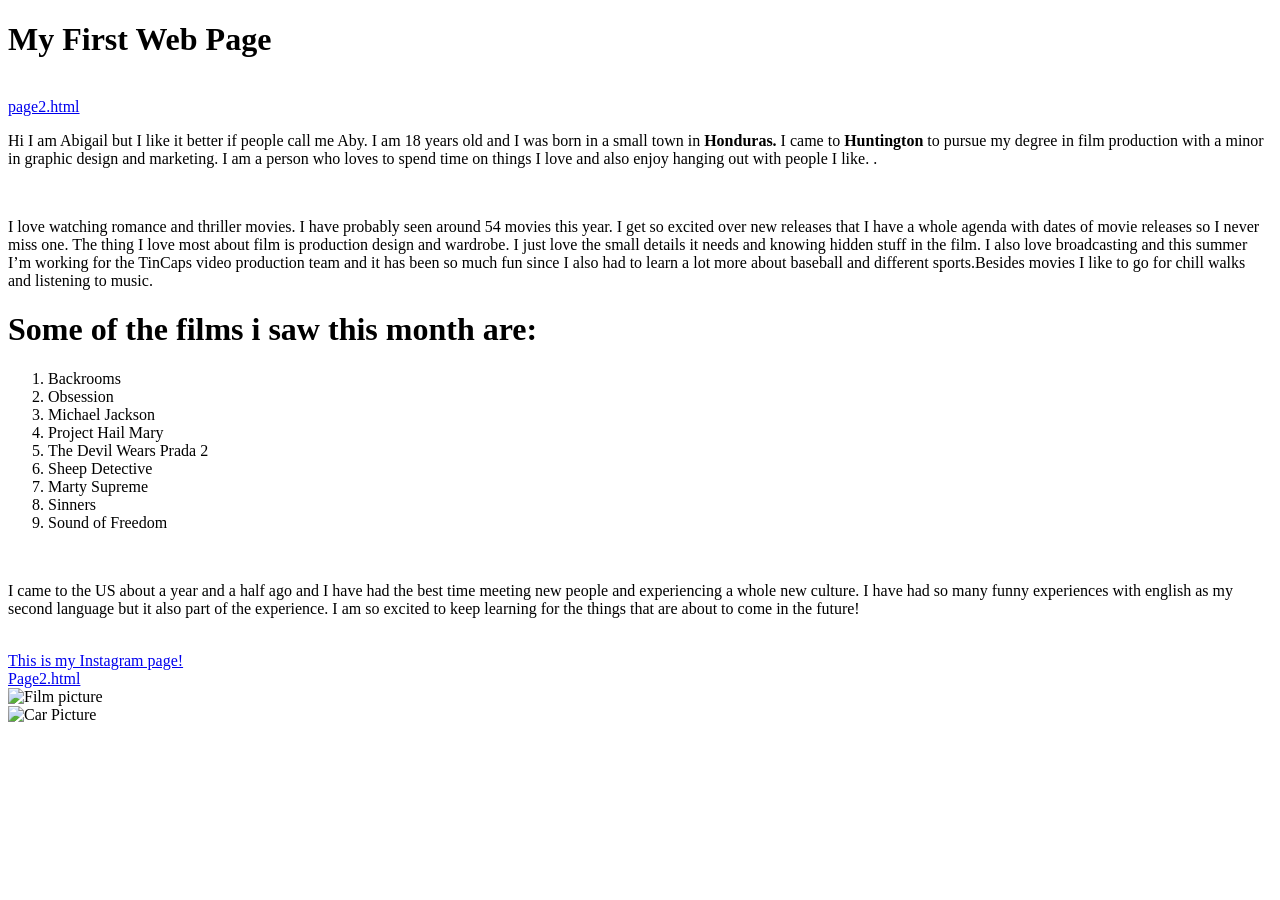
==== index.html @ f4c79141 "index.html" ====
<!DOCTYPE html>
<html>

<head>

  <title>index.html</title>

  <link href="style.css" rel="stylesheet" type="text/css" />



</head>

<body>

  <h1>My First Web Page</h1>

  <br>

  <a href="page2.html">page2.html</a>



  <p>Hi I am Abigail but I like it better if people call me Aby. I am 18 years old and I was born in a small town in
    <strong> Honduras.</strong> I came to <strong>Huntington </strong> to pursue my degree in film production with a
    minor in graphic design and marketing. I am a person who loves to spend time on things I love and also enjoy hanging
    out with people I like.

    . </p>


  <br>

  <p>I love watching romance and thriller movies. I have probably seen around 54 movies this year. I get so excited over
    new releases that I have a whole agenda with dates of movie releases so I never miss one. The thing I love most
    about film is production design and wardrobe. I just love the small details it needs and knowing hidden stuff in the
    film. I also love broadcasting and this summer I’m working for the TinCaps video production team and it has been so
    much fun since I also had to learn a lot more about baseball and different sports.Besides movies I like to go for
    chill walks and listening to music.
  </p>


  <h1>Some of the films i saw this month are: </h1>

  <ol>
    <li>Backrooms</li>
    <li>Obsession </li>
    <li>Michael Jackson</li>
    <li>Project Hail Mary</li>
    <li>The Devil Wears Prada 2</li>
    <li>Sheep Detective </li>
    <li>Marty Supreme</li>
    <li>Sinners</li>
    <li>Sound of Freedom</li>



  </ol>

  <br>

  <p> I came to the US about a year and a half ago and I have had the best time meeting new people and experiencing a
    whole new culture. I have had so many funny experiences with english as my second language but it also part of the
    experience. I am so excited to keep learning for the things that are about to come in the future!</p>

  <br>

  <a href=https://www.instagram.com/abyyymejia?igsh=M3ZoYmdoNDZmdG5k&utm_source=qr>This is my Instagram page!</a>

  <br>

  <a href="https://replit.com/@rizzatot/index2html">Page2.html</a>

  <br>



  <img src="my.picture.jpeg" alt="Film picture" width="300">

  <br>

  <img src="abi's.jpeg" alt="Car Picture" width="300" </body>


</html>
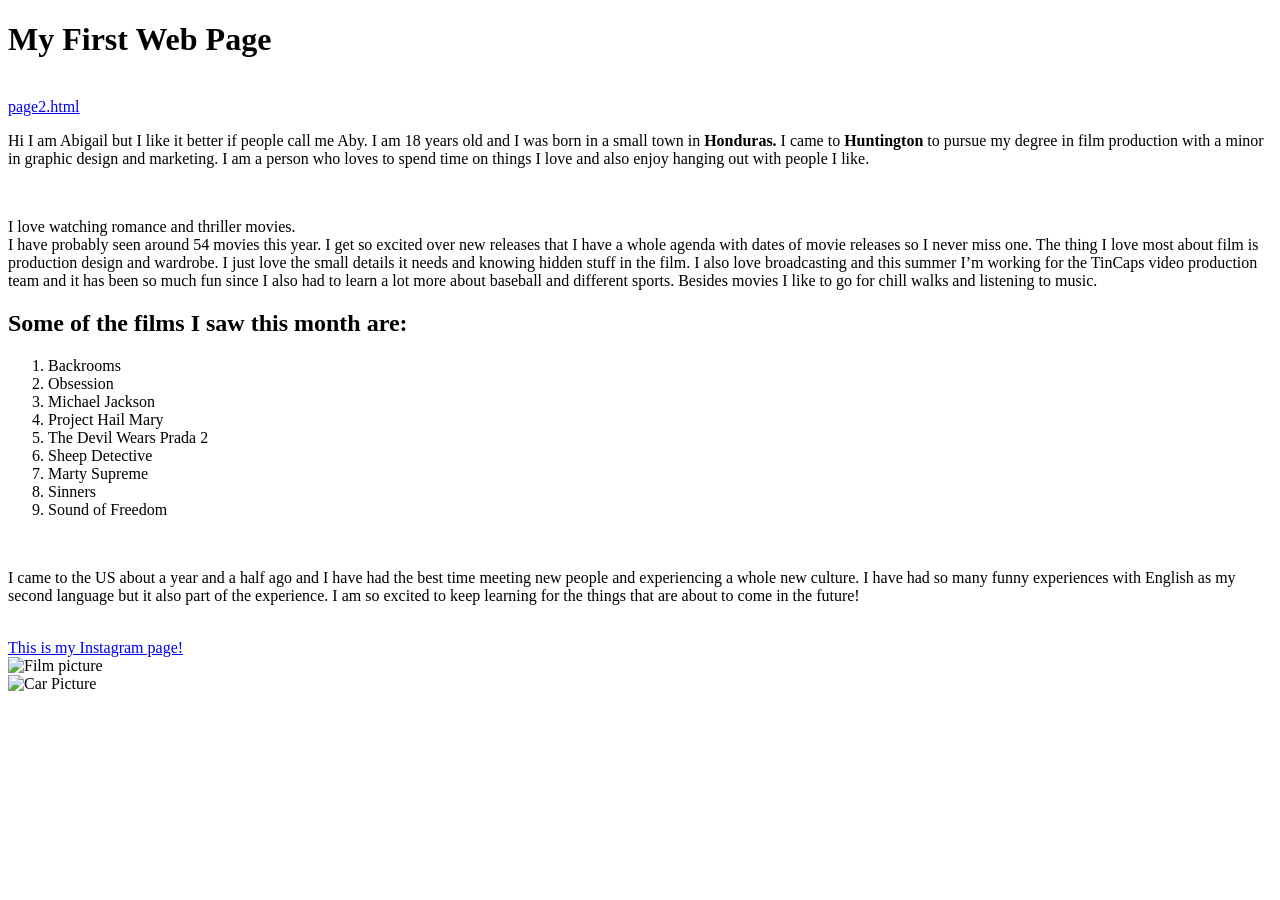
==== commit e38c6db8: "index.html" ====
--- a/index.html
+++ b/index.html
@@ -3,14 +3,14 @@
 
 <head>
 
-  <title>index.html</title>
+  <title>About Aby</title>
 
   <link href="style.css" rel="stylesheet" type="text/css" />
 
 
 
 </head>
-
+  
 <body>
 
   <h1>My First Web Page</h1>
@@ -26,21 +26,21 @@
     minor in graphic design and marketing. I am a person who loves to spend time on things I love and also enjoy hanging
     out with people I like.
 
-    . </p>
+    </p>
 
 
   <br>
 
-  <p>I love watching romance and thriller movies. I have probably seen around 54 movies this year. I get so excited over
+  <p>I love watching romance and thriller movies. <br> I have probably seen around 54 movies this year. I get so excited over
     new releases that I have a whole agenda with dates of movie releases so I never miss one. The thing I love most
     about film is production design and wardrobe. I just love the small details it needs and knowing hidden stuff in the
     film. I also love broadcasting and this summer I’m working for the TinCaps video production team and it has been so
-    much fun since I also had to learn a lot more about baseball and different sports.Besides movies I like to go for
+    much fun since I also had to learn a lot more about baseball and different sports. Besides movies I like to go for
     chill walks and listening to music.
   </p>
 
 
-  <h1>Some of the films i saw this month are: </h1>
+  <h2>Some of the films I saw this month are: </h2>
 
   <ol>
     <li>Backrooms</li>
@@ -60,26 +60,22 @@
   <br>
 
   <p> I came to the US about a year and a half ago and I have had the best time meeting new people and experiencing a
-    whole new culture. I have had so many funny experiences with english as my second language but it also part of the
+    whole new culture. I have had so many funny experiences with English as my second language but it also part of the
     experience. I am so excited to keep learning for the things that are about to come in the future!</p>
 
   <br>
 
-  <a href=https://www.instagram.com/abyyymejia?igsh=M3ZoYmdoNDZmdG5k&utm_source=qr>This is my Instagram page!</a>
+  <a href="https://www.instagram.com/abyyymejia?igsh=M3ZoYmdoNDZmdG5k&utm_source=qr">This is my Instagram page!</a>
 
   <br>
-
-  <a href="https://replit.com/@rizzatot/index2html">Page2.html</a>
-
-  <br>
-
-
 
   <img src="my.picture.jpeg" alt="Film picture" width="300">
 
   <br>
 
-  <img src="abi's.jpeg" alt="Car Picture" width="300" </body>
+  <img src="abi's.jpeg" alt="Car Picture" width="300">
+    
+  </body>
 
 
 </html>
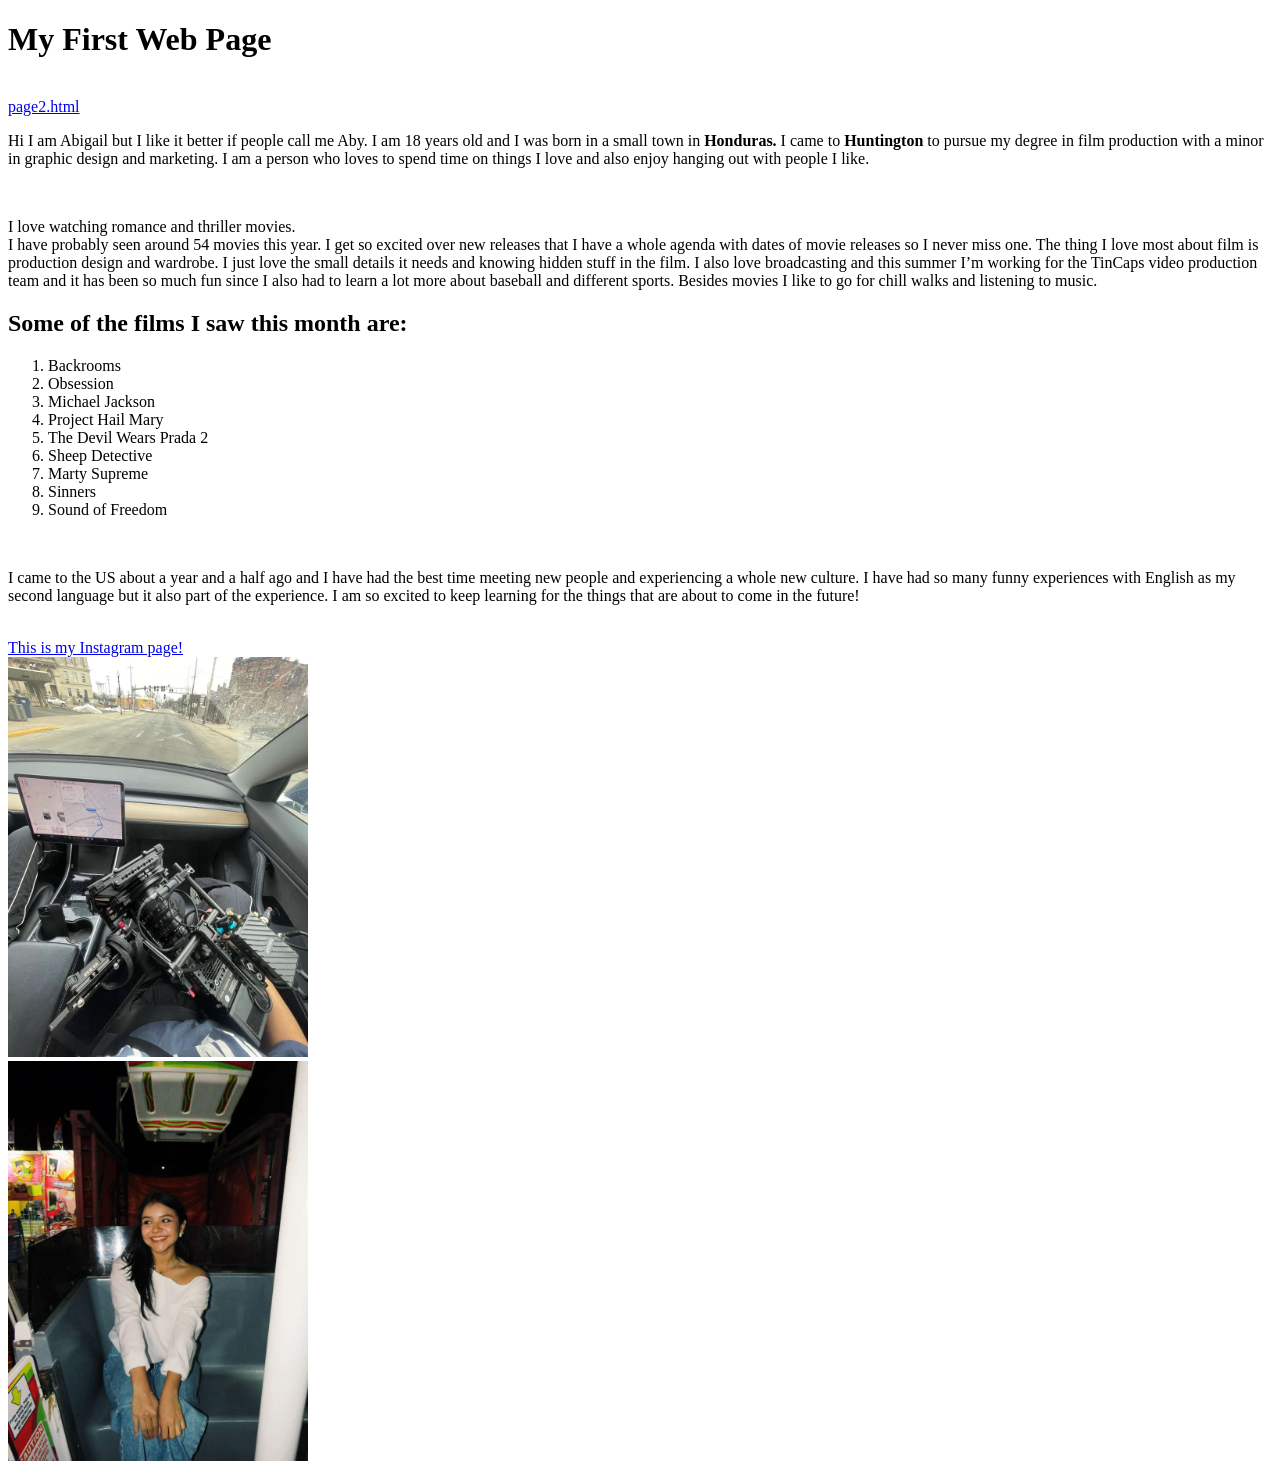
==== commit 775a5b92: "index.html" ====
--- a/index.html
+++ b/index.html
@@ -73,7 +73,7 @@
 
   <br>
 
-  <img src="abi's.jpeg" alt="Car Picture" width="300">
+  <img src="picturehtml.jpeg" alt="Car Picture" width="300">
     
   </body>
 
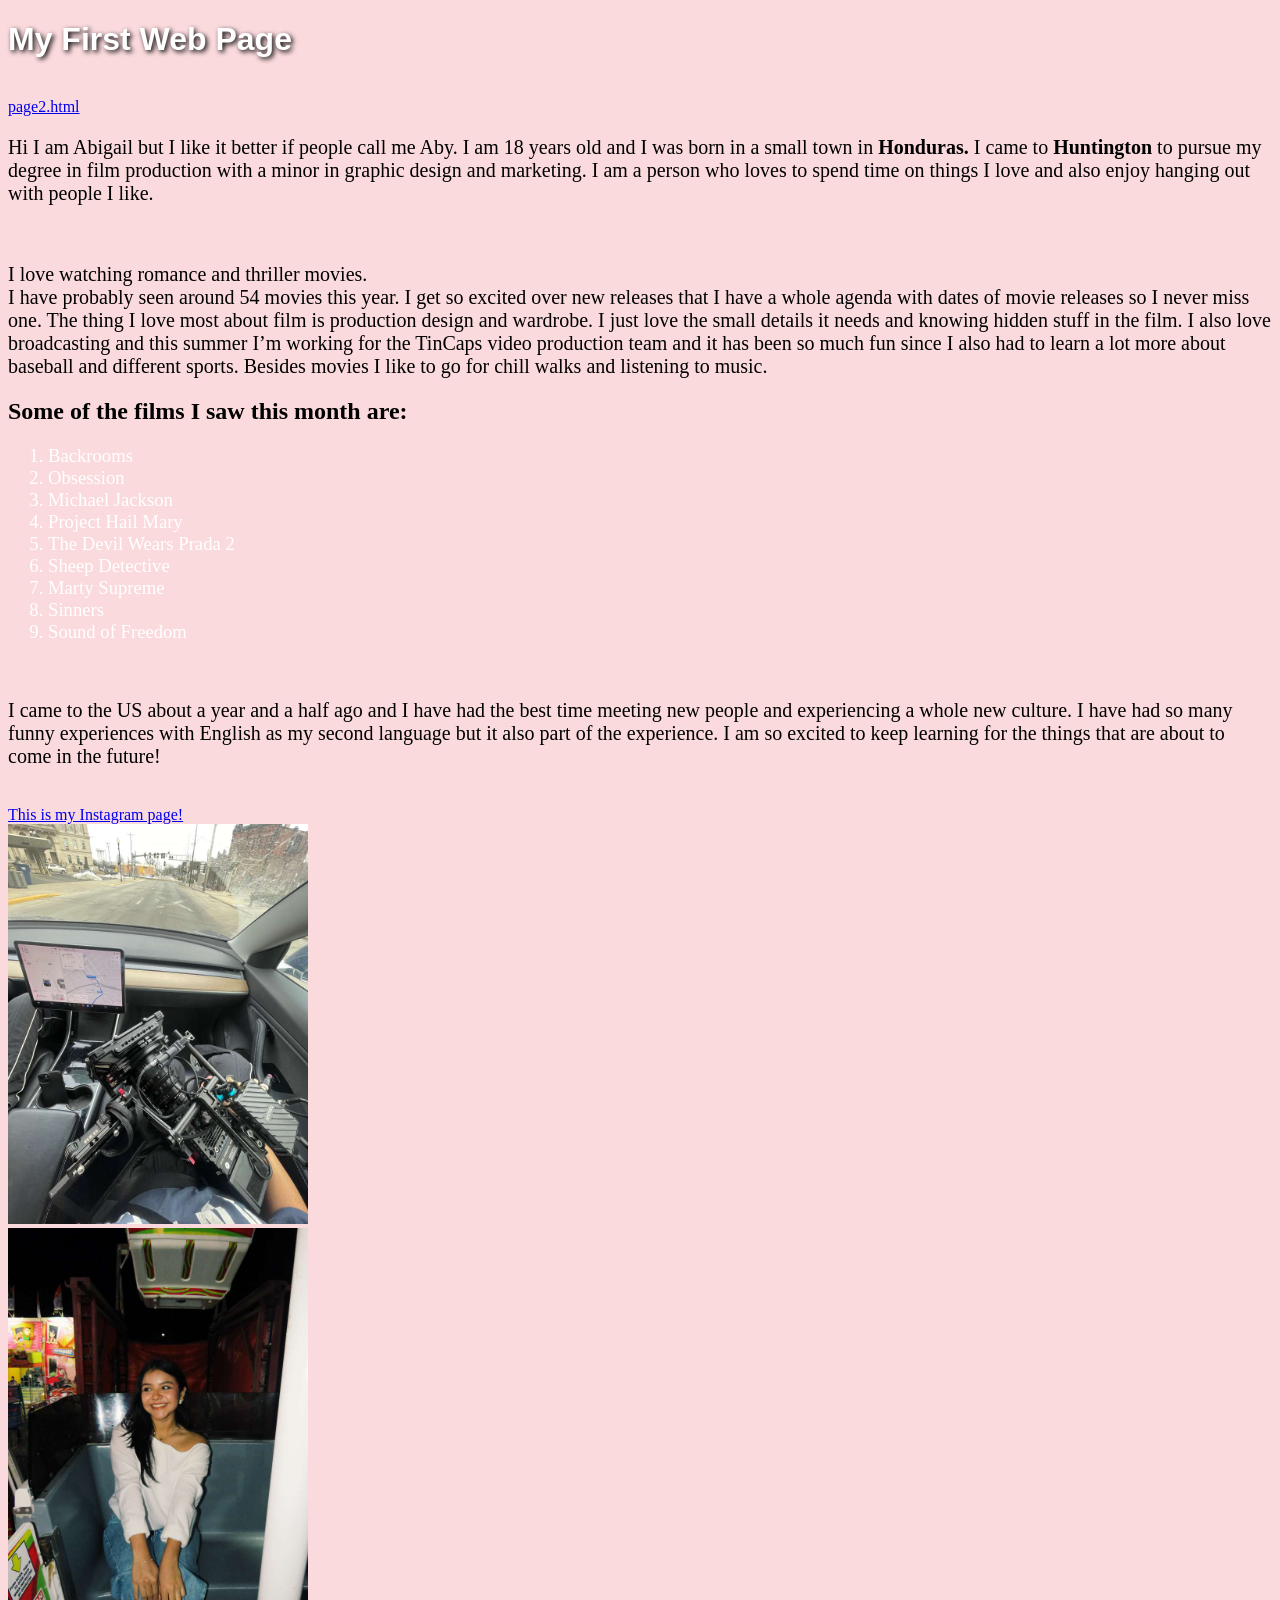
==== commit 6a001a2b: "index.html" ====
--- a/index.html
+++ b/index.html
@@ -5,7 +5,7 @@
 
   <title>About Aby</title>
 
-  <link href="style.css" rel="stylesheet" type="text/css" />
+  <link href="style.CSS" rel="stylesheet" type="text/css" />
 
 
 
@@ -73,7 +73,7 @@
 
   <br>
 
-  <img src="picturehtml.jpeg" alt="Car Picture" width="300">
+  <img src="picturehtml.jpeg" alt="Aby's picture" width="300">
     
   </body>
 
--- a/style.CSS
+++ b/style.CSS
@@ -0,0 +1,34 @@
+
+/* Author: Abigail Mejia
+   Date: 05/31/2026
+   Description: Style sheet for my first web page.
+*/
+
+html {
+ 
+  height: 100%;
+  width: 100%;
+}
+
+body {
+
+background-color:#FADADD;
+
+} 
+
+p {
+
+   font-size: 15pt;
+}
+
+h1{
+   text-shadow:2px 2px 5px black;
+  font-family: Arial, sans-serif;
+  color: white;
+}
+
+   ol {
+   font-size:14pt;
+        color: white;
+      list-style: decimal;
+   }
